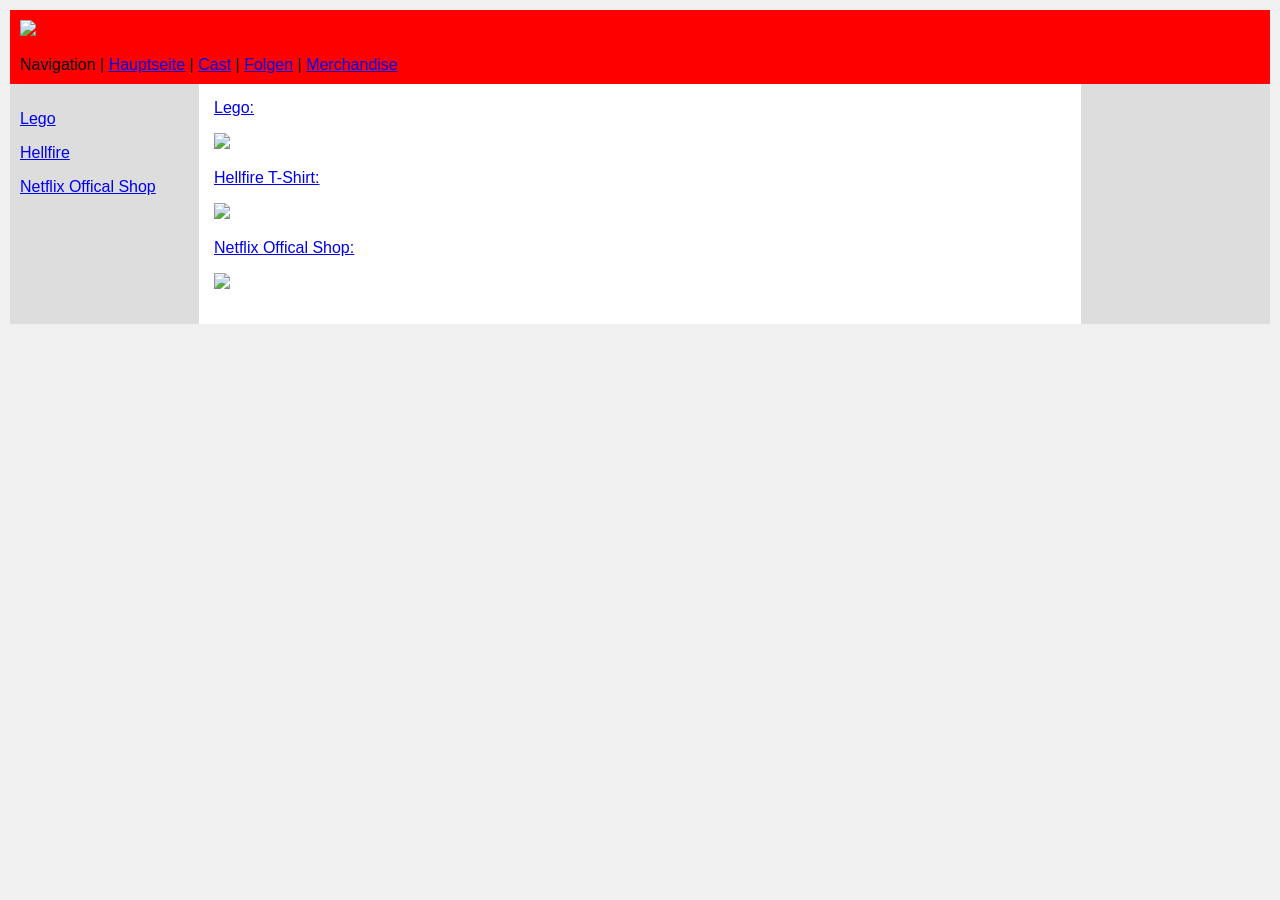
==== merchandise.html @ b7edd9a9 "Add files via upload" ====
<!DOCTYPE html>
<html lang="de">
<head>
	<meta charset="UTF-8">
	<title>Stranger Things</title>
	<link rel="stylesheet" href="style.css">
</head>

<body>
	<table id="layout">
		<!-- Zeile 1: Navigation -->
		<tr>
			<td id="nav" colspan="3">
				<img src= "ST_Title.jpg" width=1050></img>
				<p></p>
				Navigation |
				<a href="index.html">Hauptseite</a>
				|
				<a href="cast.html">Cast</a>
				|
				<a href="episodes.html">Folgen</a>
				|
				<a href="merchandise.html">Merchandise</a>
			
			</td>
		</tr>
		<!-- Zeile 2: die drei Spalten -->
		<tr>
			<td id="sidebar-links" width="15%">
				<p><a href="#lego">Lego</a></p>
				<p><a href="#hellfire">Hellfire</a></p>
				<p><a href="#netflix">Netflix Offical Shop</a></p>
			
			
			</td>
			<td id="inhalt" width="70%">
				<a href="https://www.lego.com/de-de/product/stranger-things-the-creel-house-11370?cmp=KAC-INI-GOOGEU-GO-DE-DE-BR-PS-CLICK-ESCAPE-ICONS-SHOP-THINT-MM-ALL-CIDNA00000-THEME-ICONS-ADLT-ADT&ef_id=EAIaIQobChMIi5eG9uKIlQMVR6ZoCR3qbB-zEAAYASAAEgLHAPD_BwE%3AG%3As&gad_campaignid=22399188948&gad_source=1&gbraid=0AAAAADESMXLjk9uJsiXc9dmwujoYnL-pL&gclid=EAIaIQobChMIi5eG9uKIlQMVR6ZoCR3qbB-zEAAYASAAEgLHAPD_BwE&gclsrc=aw.ds&s_kwcid=AL%21773%213%21788985402872%21e%21%21g%21%21stranger+things+shop%2122399188948%21188151354657">Lego: <p id="lego"><img src="Bilder\Merchandise\Lego.PNG" width=150></img></a></p>
				
				<a href="https://www.elbenwald.de/stranger-things/stranger-things-hellfire-club-logo-t-shirt-schwarz-m?gad_source=1&gad_campaignid=22563239725&gbraid=0AAAAA_fuchzYPvy7Wue7uywZW6iwrArJh&gclid=EAIaIQobChMIycbnmeiIlQMVd1FBAh0iqyoHEAQYAiABEgK6u_D_BwE">Hellfire T-Shirt: <p id="hellfire"><img src="Bilder\Merchandise\Hellfire.JPG" height=150></img></a></p>
				
				<a href="https://www.netflix.shop/en-de/collections/stranger-things?srsltid=AfmBOorY4PbmpmnYmztM4Avjor0jZjUCNyEpQEsH9DRnVq37HW4rAocA">Netflix Offical Shop:<p id="netflix"><img src="Bilder\Merchandise\Netflix.WEBP" height=150></img></a></p>
				
			
	
				
			</td>
			<td id="sidebar-links" width="15%">
				
			</td>
		</tr>
	</table>
</body>
</html>
---- style.css ----
body {
font-family: Arial, sans-serif;
margin: 0;
padding: 10px;
background-color: #f0f0f0;
}
/* Die Layout-Tabelle */
table#layout {
width: 100%;
border-collapse: collapse;
}
/* Navigationsbereich */
td#nav {
background-color: red;
padding: 10px;
}
/* Linke Sidebar */
td#sidebar-links {
background-color: #dddddd;
padding: 10px;
vertical-align: top;
}
/* Hauptbereich */
td#inhalt {
background-color: #ffffff;
padding: 15px;
vertical-align: top;
}
/* Rechte Sidebar */
td#sidebar-rechts {
background-color: #dddddd;
padding: 10px;
vertical-align: top;
}
a.nav-button.aktiv {
background-color: #ffffff;
color: #333333;
}
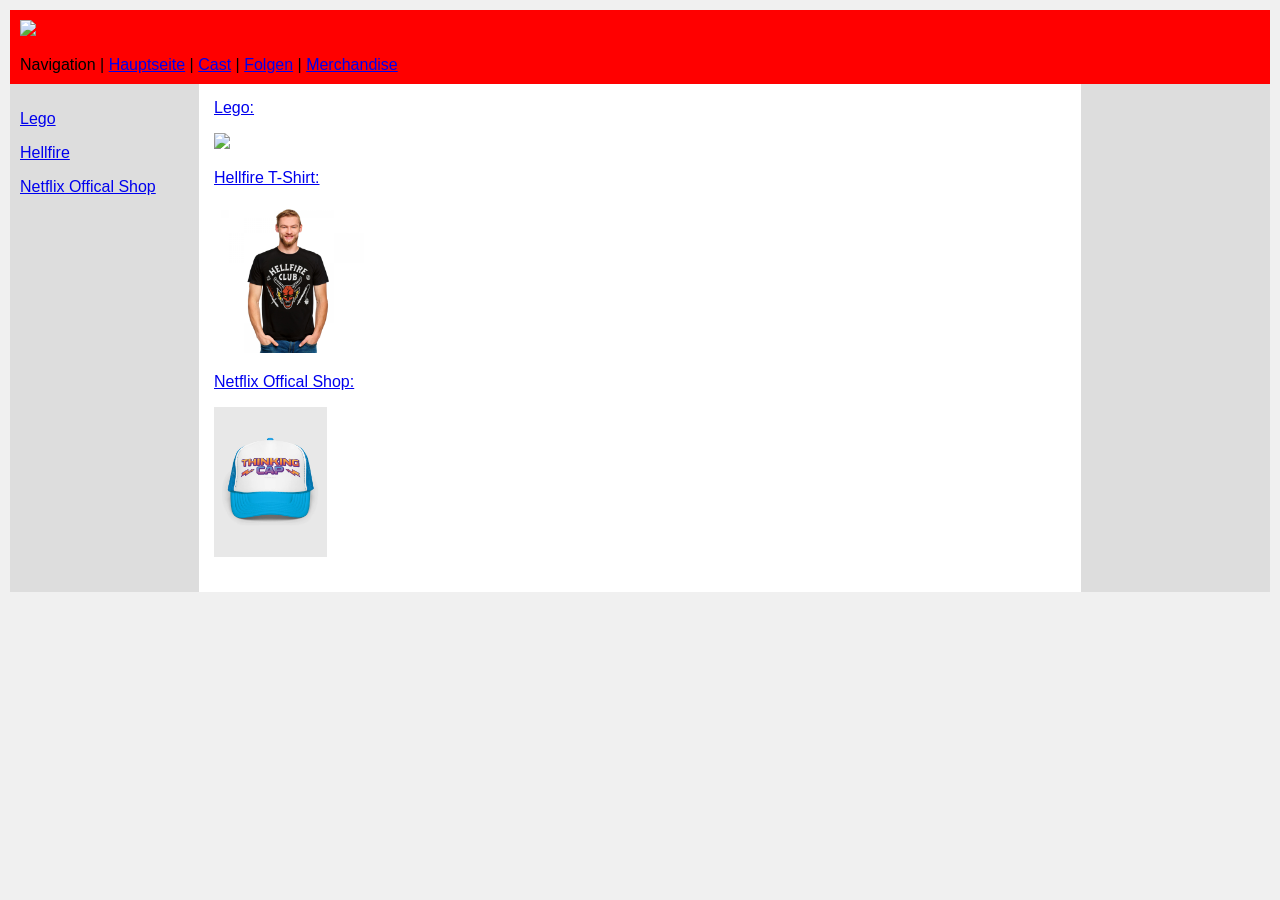
==== commit 0c9c9039: "Update merchandise.html" ====
--- a/merchandise.html
+++ b/merchandise.html
@@ -34,11 +34,11 @@
 			
 			</td>
 			<td id="inhalt" width="70%">
-				<a href="https://www.lego.com/de-de/product/stranger-things-the-creel-house-11370?cmp=KAC-INI-GOOGEU-GO-DE-DE-BR-PS-CLICK-ESCAPE-ICONS-SHOP-THINT-MM-ALL-CIDNA00000-THEME-ICONS-ADLT-ADT&ef_id=EAIaIQobChMIi5eG9uKIlQMVR6ZoCR3qbB-zEAAYASAAEgLHAPD_BwE%3AG%3As&gad_campaignid=22399188948&gad_source=1&gbraid=0AAAAADESMXLjk9uJsiXc9dmwujoYnL-pL&gclid=EAIaIQobChMIi5eG9uKIlQMVR6ZoCR3qbB-zEAAYASAAEgLHAPD_BwE&gclsrc=aw.ds&s_kwcid=AL%21773%213%21788985402872%21e%21%21g%21%21stranger+things+shop%2122399188948%21188151354657">Lego: <p id="lego"><img src="Bilder\Merchandise\Lego.PNG" width=150></img></a></p>
+				<a href="https://www.lego.com/de-de/product/stranger-things-the-creel-house-11370?cmp=KAC-INI-GOOGEU-GO-DE-DE-BR-PS-CLICK-ESCAPE-ICONS-SHOP-THINT-MM-ALL-CIDNA00000-THEME-ICONS-ADLT-ADT&ef_id=EAIaIQobChMIi5eG9uKIlQMVR6ZoCR3qbB-zEAAYASAAEgLHAPD_BwE%3AG%3As&gad_campaignid=22399188948&gad_source=1&gbraid=0AAAAADESMXLjk9uJsiXc9dmwujoYnL-pL&gclid=EAIaIQobChMIi5eG9uKIlQMVR6ZoCR3qbB-zEAAYASAAEgLHAPD_BwE&gclsrc=aw.ds&s_kwcid=AL%21773%213%21788985402872%21e%21%21g%21%21stranger+things+shop%2122399188948%21188151354657">Lego: <p id="lego"><img src="Lego.PNG" width=150></img></a></p>
 				
-				<a href="https://www.elbenwald.de/stranger-things/stranger-things-hellfire-club-logo-t-shirt-schwarz-m?gad_source=1&gad_campaignid=22563239725&gbraid=0AAAAA_fuchzYPvy7Wue7uywZW6iwrArJh&gclid=EAIaIQobChMIycbnmeiIlQMVd1FBAh0iqyoHEAQYAiABEgK6u_D_BwE">Hellfire T-Shirt: <p id="hellfire"><img src="Bilder\Merchandise\Hellfire.JPG" height=150></img></a></p>
+				<a href="https://www.elbenwald.de/stranger-things/stranger-things-hellfire-club-logo-t-shirt-schwarz-m?gad_source=1&gad_campaignid=22563239725&gbraid=0AAAAA_fuchzYPvy7Wue7uywZW6iwrArJh&gclid=EAIaIQobChMIycbnmeiIlQMVd1FBAh0iqyoHEAQYAiABEgK6u_D_BwE">Hellfire T-Shirt: <p id="hellfire"><img src="Hellfire.JPG" height=150></img></a></p>
 				
-				<a href="https://www.netflix.shop/en-de/collections/stranger-things?srsltid=AfmBOorY4PbmpmnYmztM4Avjor0jZjUCNyEpQEsH9DRnVq37HW4rAocA">Netflix Offical Shop:<p id="netflix"><img src="Bilder\Merchandise\Netflix.WEBP" height=150></img></a></p>
+				<a href="https://www.netflix.shop/en-de/collections/stranger-things?srsltid=AfmBOorY4PbmpmnYmztM4Avjor0jZjUCNyEpQEsH9DRnVq37HW4rAocA">Netflix Offical Shop:<p id="netflix"><img src="Netflix.WEBP" height=150></img></a></p>
 				
 			
 	
